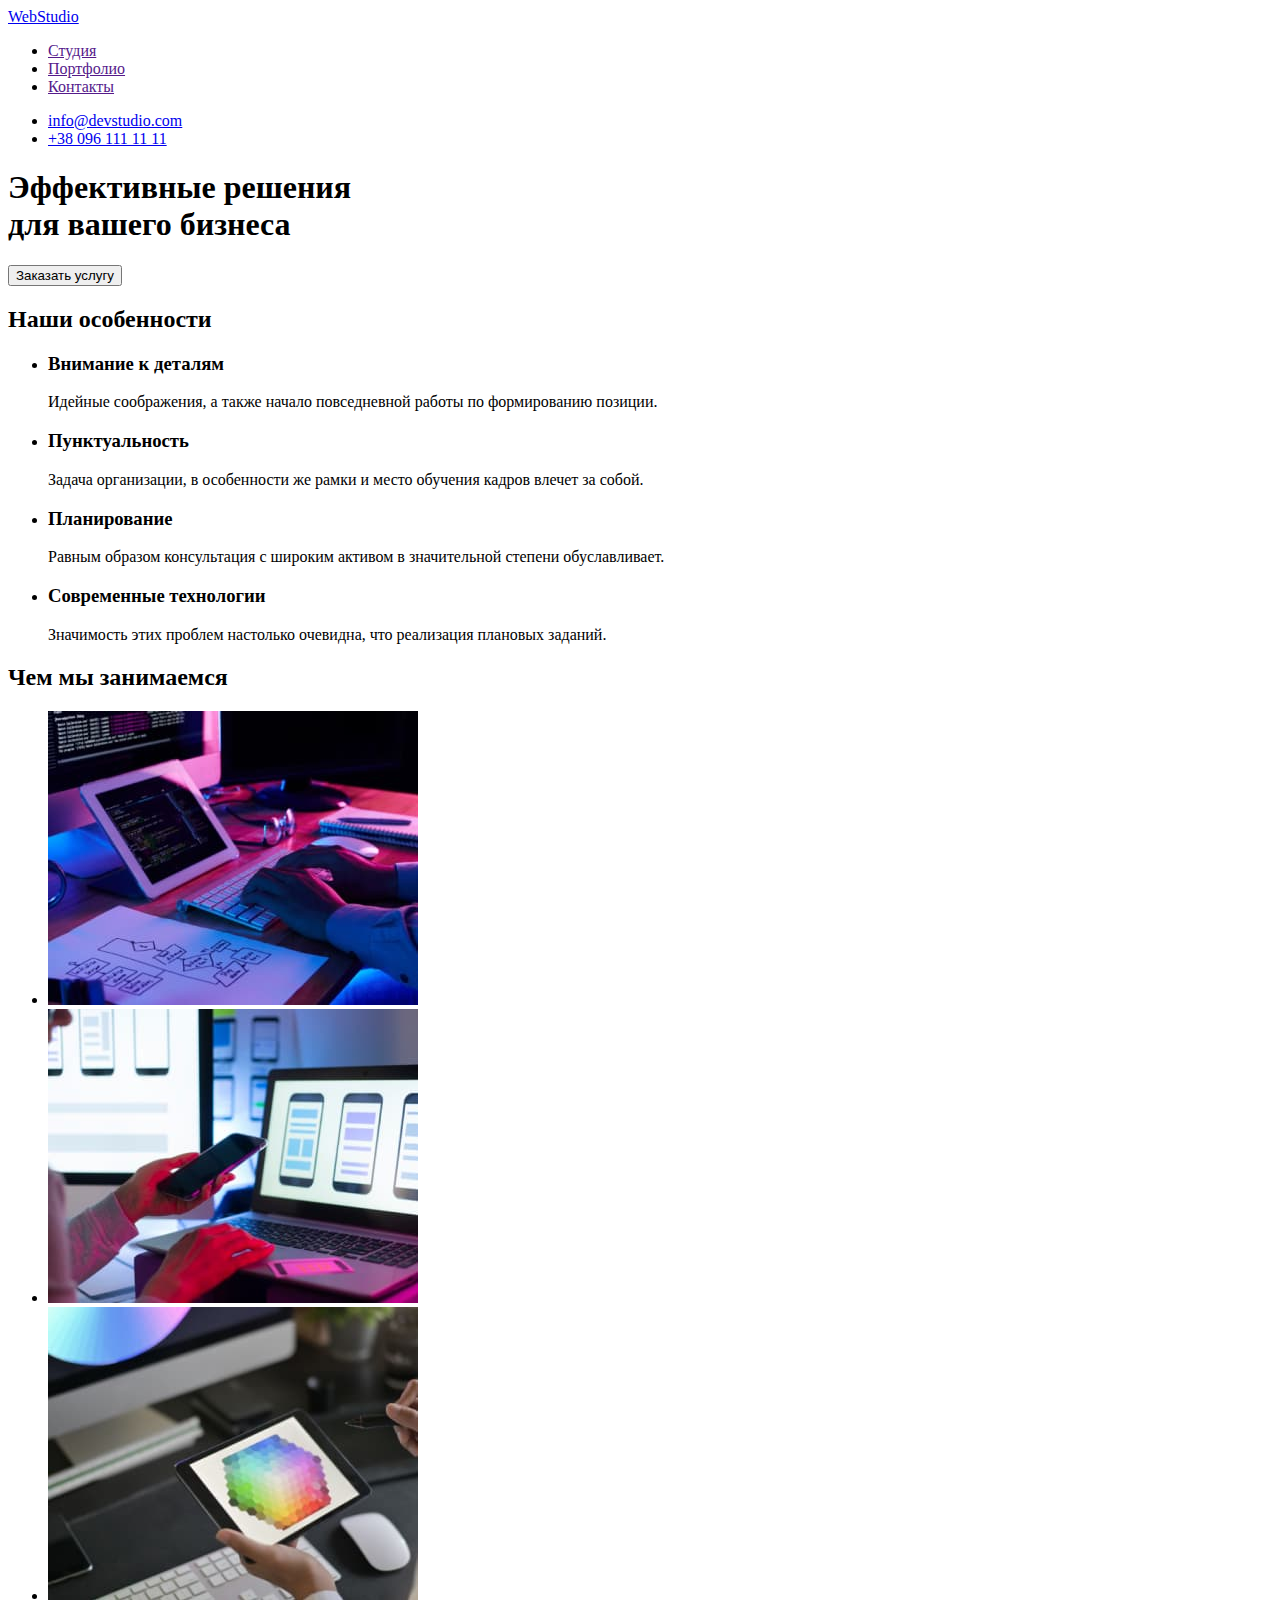
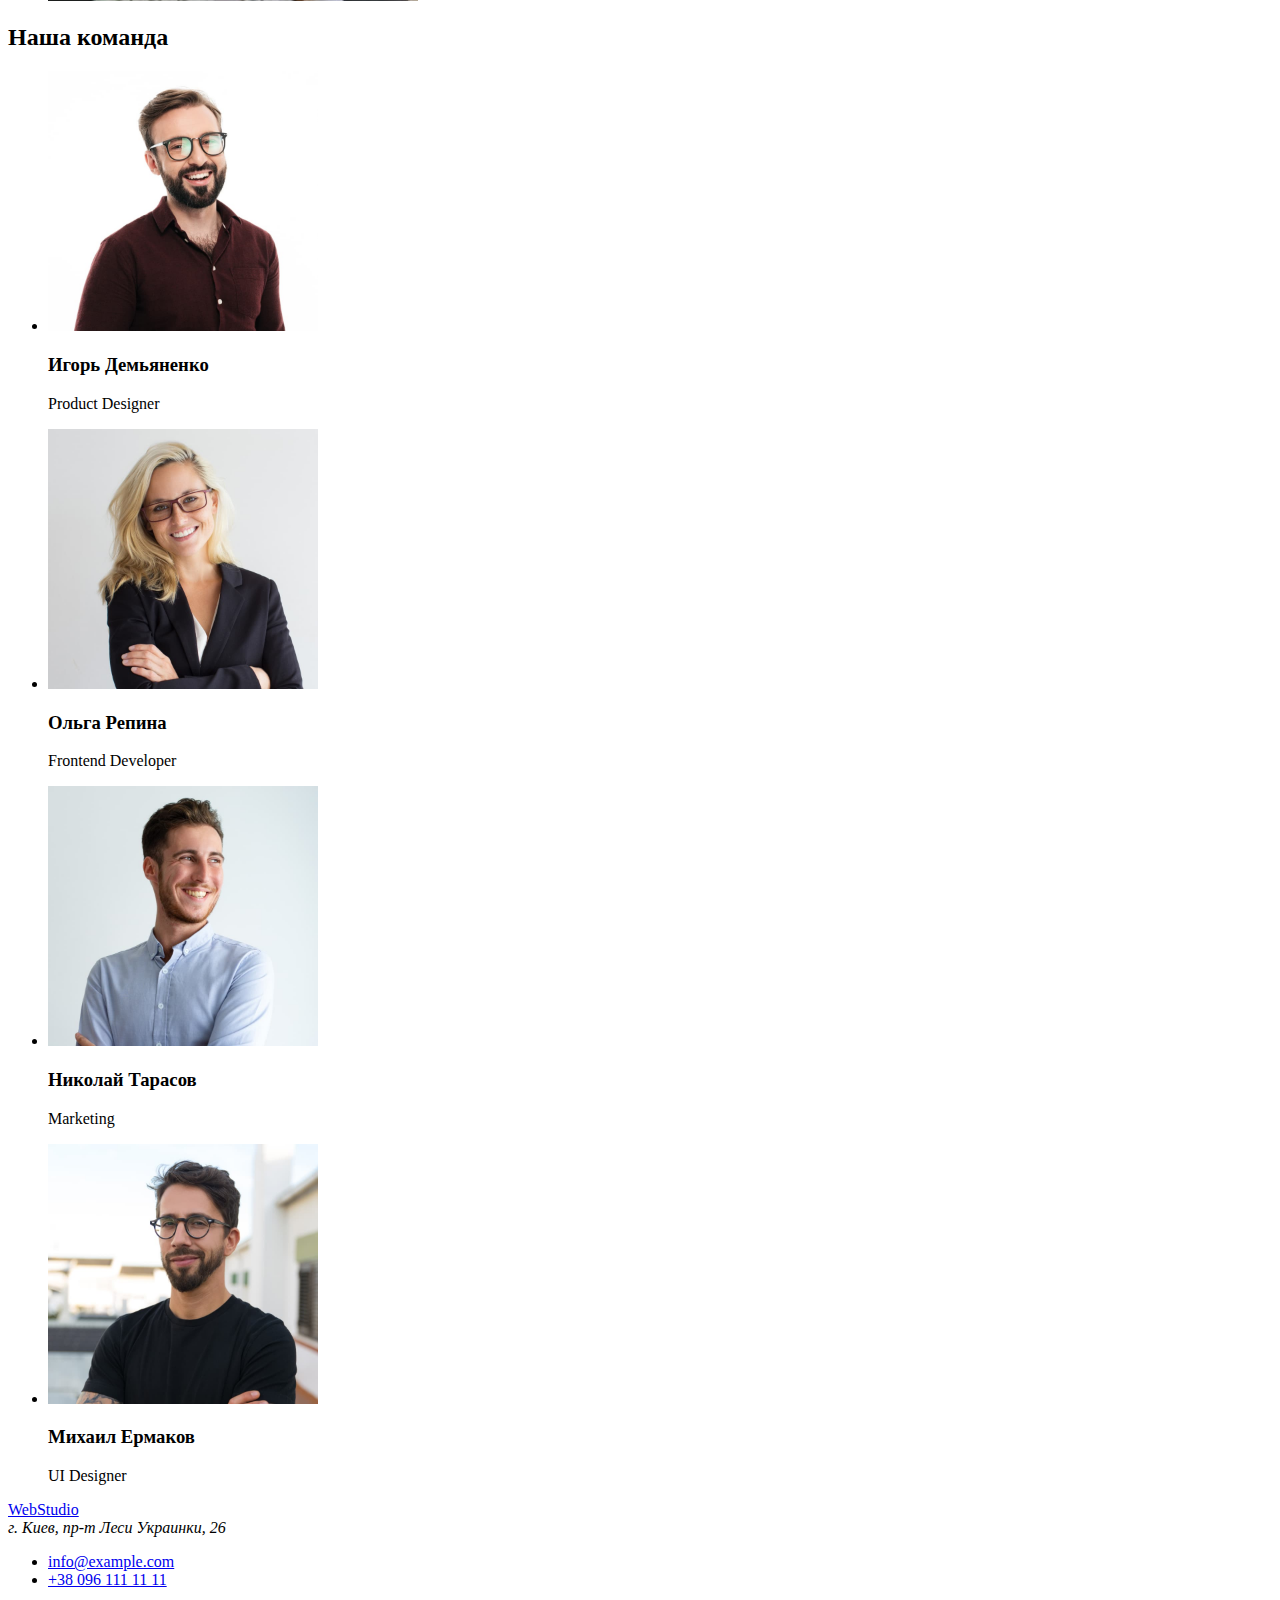
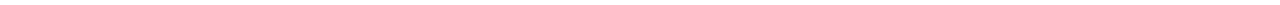
==== index.html @ f0d4a7d0 "Копирует все фалы с первой дз и подключает css" ====
<!DOCTYPE html>
<html lang="ru">
  <head>
    <meta charset="UTF-8" />
    <meta http-equiv="X-UA-Compatible" content="IE=edge" />
    <meta name="viewport" content="width=device-width, initial-scale=1.0" />
    <title>Студия</title>
    <link rel="stylesheet" href="./css/styles.css" />
  </head>
  <body>
    <!--Header-->
    <header>
      <nav>
        <a href="./index.html">WebStudio</a>
        <ul>
          <li><a href="">Студия</a></li>
          <li><a href="">Портфолио</a></li>
          <li><a href="">Контакты</a></li>
        </ul>
      </nav>

      <ul>
        <li><a href="mailto:info@devstudio.com">info@devstudio.com</a></li>
        <li><a href="tel:+380961111111">+38 096 111 11 11</a></li>
      </ul>
    </header>

    <main>
      <!--Hero-->
      <section>
        <h1>
          Эффективные решения <br />
          для вашего бизнеса
        </h1>
        <button type="button">Заказать услугу</button>
      </section>

      <!--Features-->
      <section>
        <h2>Наши особенности</h2>
        <ul>
          <li>
            <h3>Внимание к деталям</h3>
            <p>Идейные соображения, а также начало повседневной работы по формированию позиции.</p>
          </li>
          <li>
            <h3>Пунктуальность</h3>
            <p>
              Задача организации, в особенности же рамки и место обучения кадров влечет за собой.
            </p>
          </li>
          <li>
            <h3>Планирование</h3>
            <p>
              Равным образом консультация с широким активом в значительной степени обуславливает.
            </p>
          </li>
          <li>
            <h3>Современные технологии</h3>
            <p>Значимость этих проблем настолько очевидна, что реализация плановых заданий.</p>
          </li>
        </ul>
      </section>

      <!--What are we doing-->
      <section>
        <h2>Чем мы занимаемся</h2>
        <ul>
          <li><img src="./images/box1.jpg" alt="Разработка сайта" width="370" /></li>
          <li><img src="./images/box2.jpg" alt="Стиль сайта" width="370" /></li>
          <li><img src="./images/box3.jpg" alt="Дизайн сайта" width="370" /></li>
        </ul>
      </section>

      <!--Team-->
      <section>
        <h2>Наша команда</h2>
        <ul>
          <li>
            <img src="./images/person1.jpg" alt="Игорь Демьяненко" width="270" />
            <h3>Игорь Демьяненко</h3>
            <p>Product Designer</p>
          </li>
          <li>
            <img src="./images/person2.jpg" alt="Ольга Репина" width="270" />
            <h3>Ольга Репина</h3>
            <p>Frontend Developer</p>
          </li>
          <li>
            <img src="./images/person3.jpg" alt="Николай Тарасов" width="270" />
            <h3>Николай Тарасов</h3>
            <p>Marketing</p>
          </li>
          <li>
            <img src="./images/person4.jpg" alt="Михаил Ермаков" width="270" />
            <h3>Михаил Ермаков</h3>
            <p>UI Designer</p>
          </li>
        </ul>
      </section>
    </main>

    <!--Footer-->
    <footer>
      <a href="./index.html">WebStudio</a>
      <address>г. Киев, пр-т Леси Украинки, 26</address>
      <ul>
        <li><a href="mailto:info@example.com">info@example.com</a></li>
        <li><a href="tel:+380961111111">+38 096 111 11 11</a></li>
      </ul>
    </footer>
  </body>
</html>
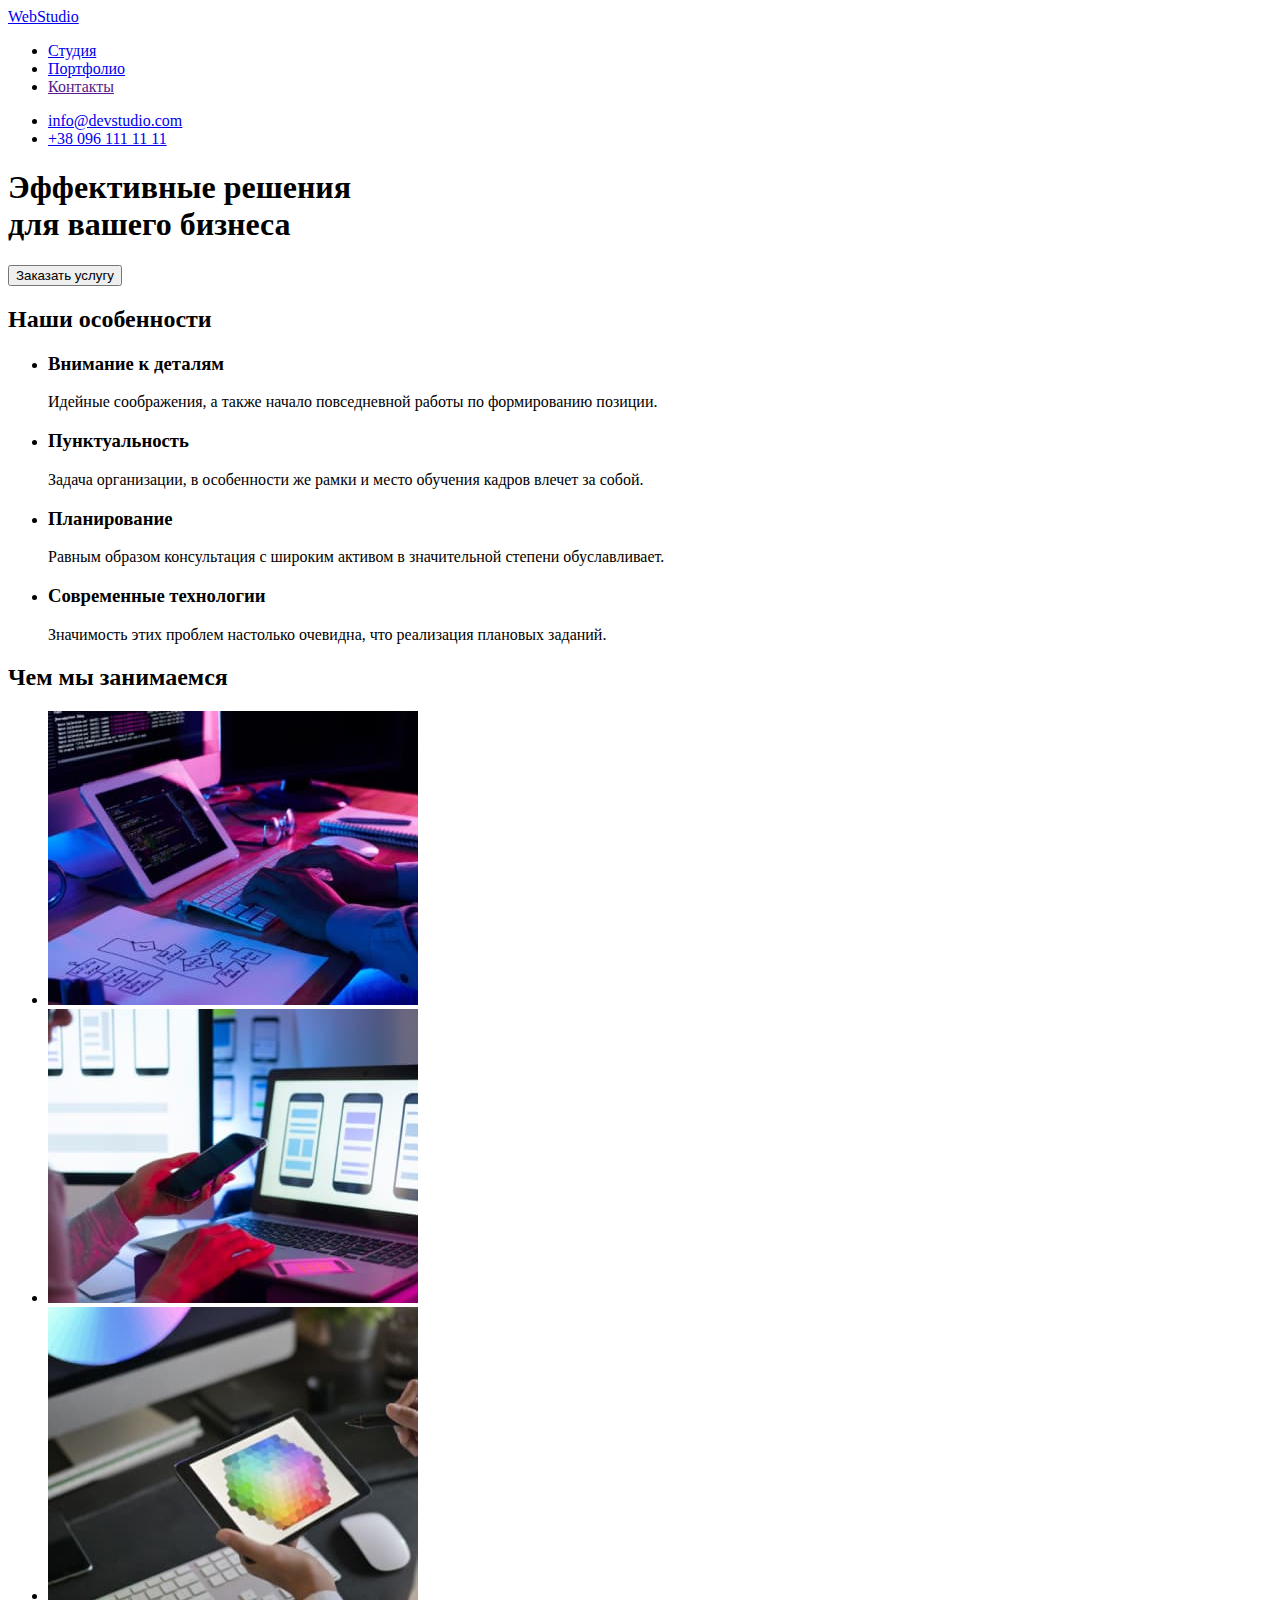
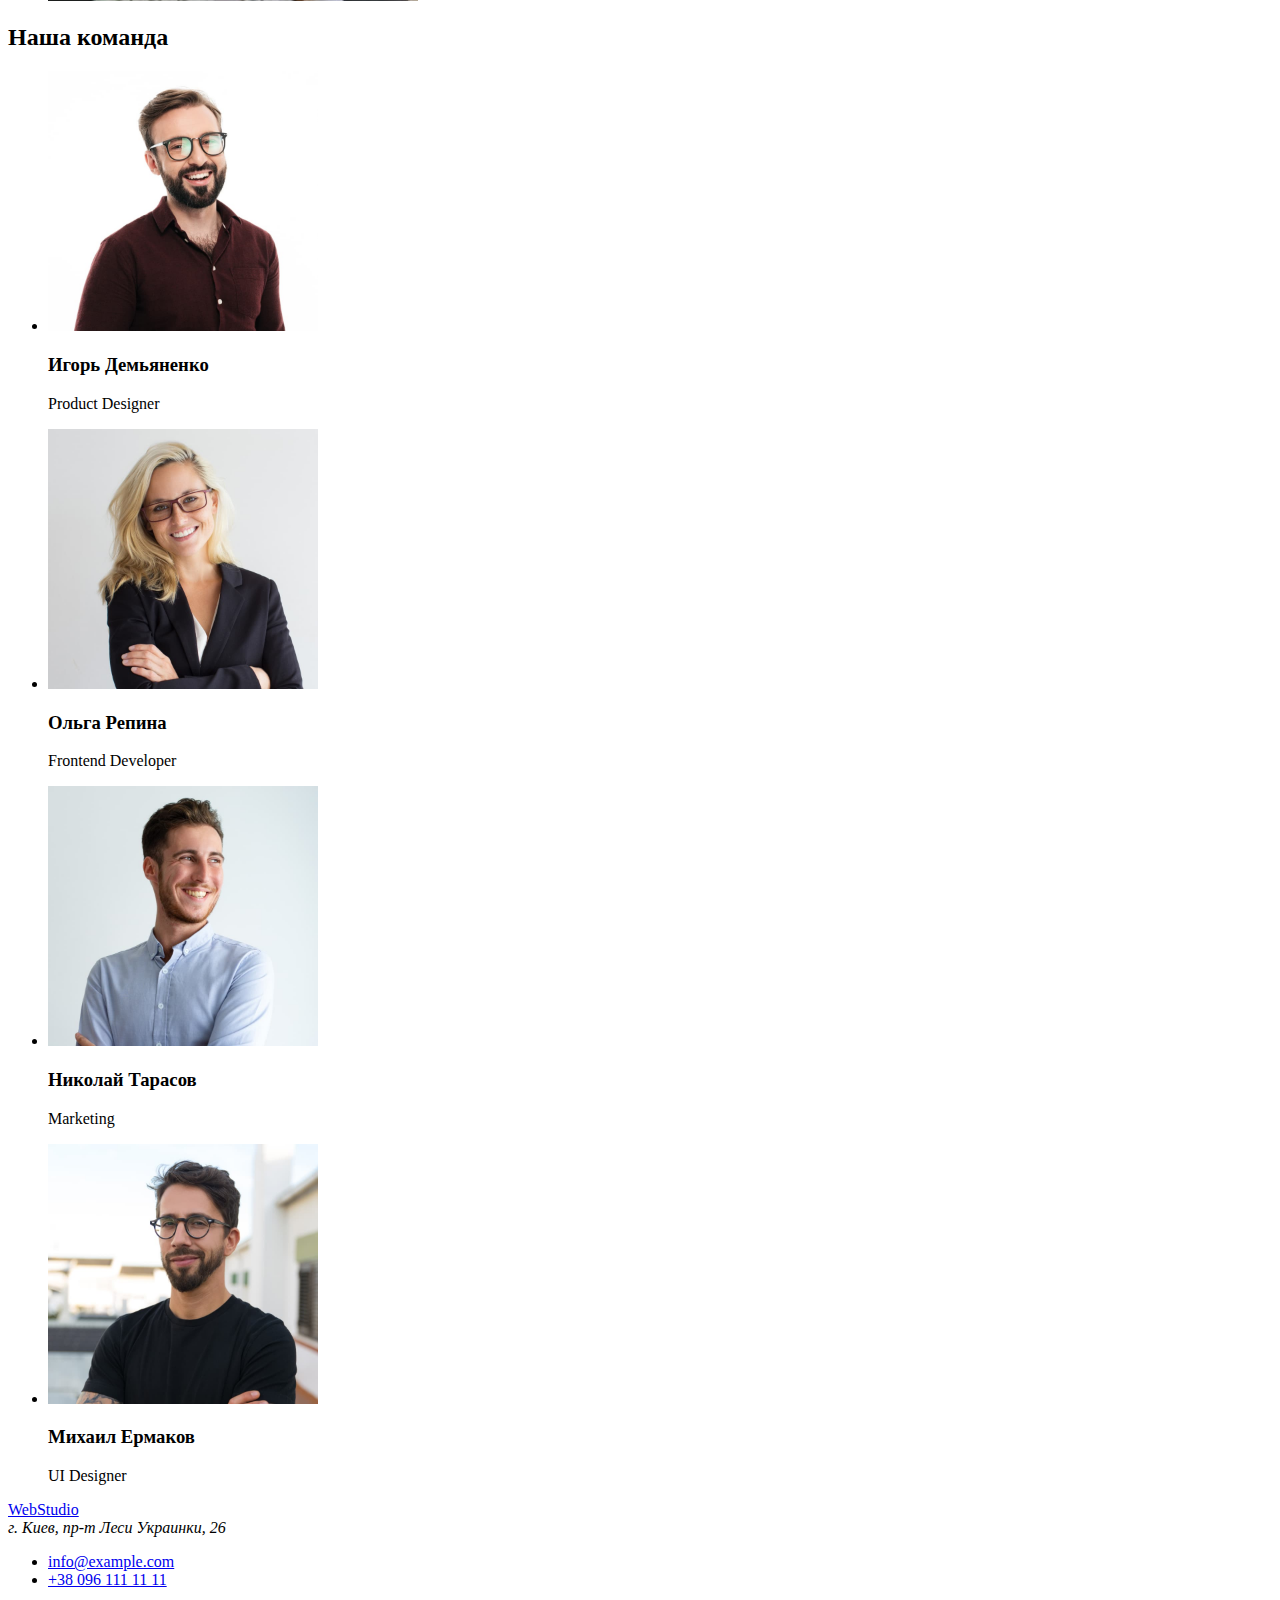
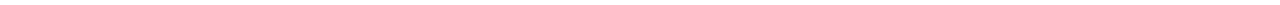
==== commit d9c83c4c: "Создает порфолио html и копирует хедер и футер" ====
--- a/index.html
+++ b/index.html
@@ -13,8 +13,8 @@
       <nav>
         <a href="./index.html">WebStudio</a>
         <ul>
-          <li><a href="">Студия</a></li>
-          <li><a href="">Портфолио</a></li>
+          <li><a href="./index.html">Студия</a></li>
+          <li><a href="./portfolio.html">Портфолио</a></li>
           <li><a href="">Контакты</a></li>
         </ul>
       </nav>
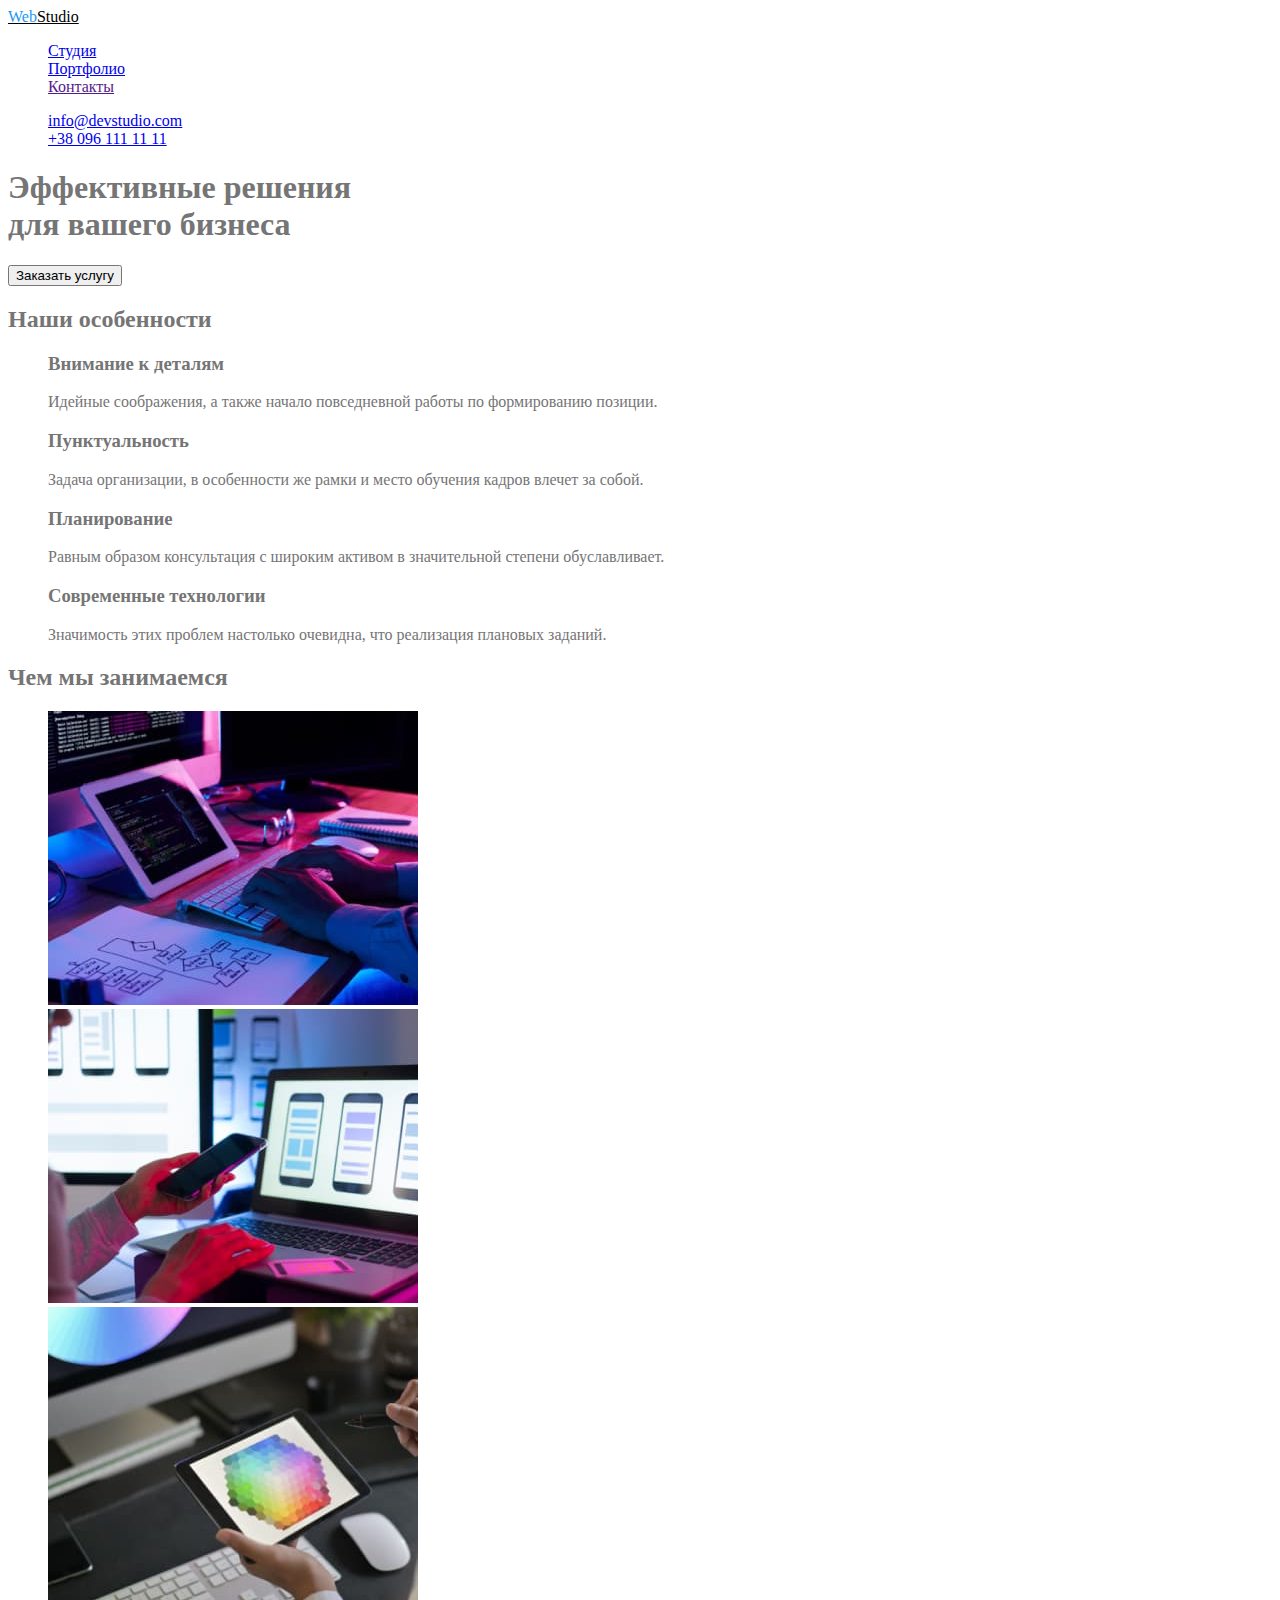
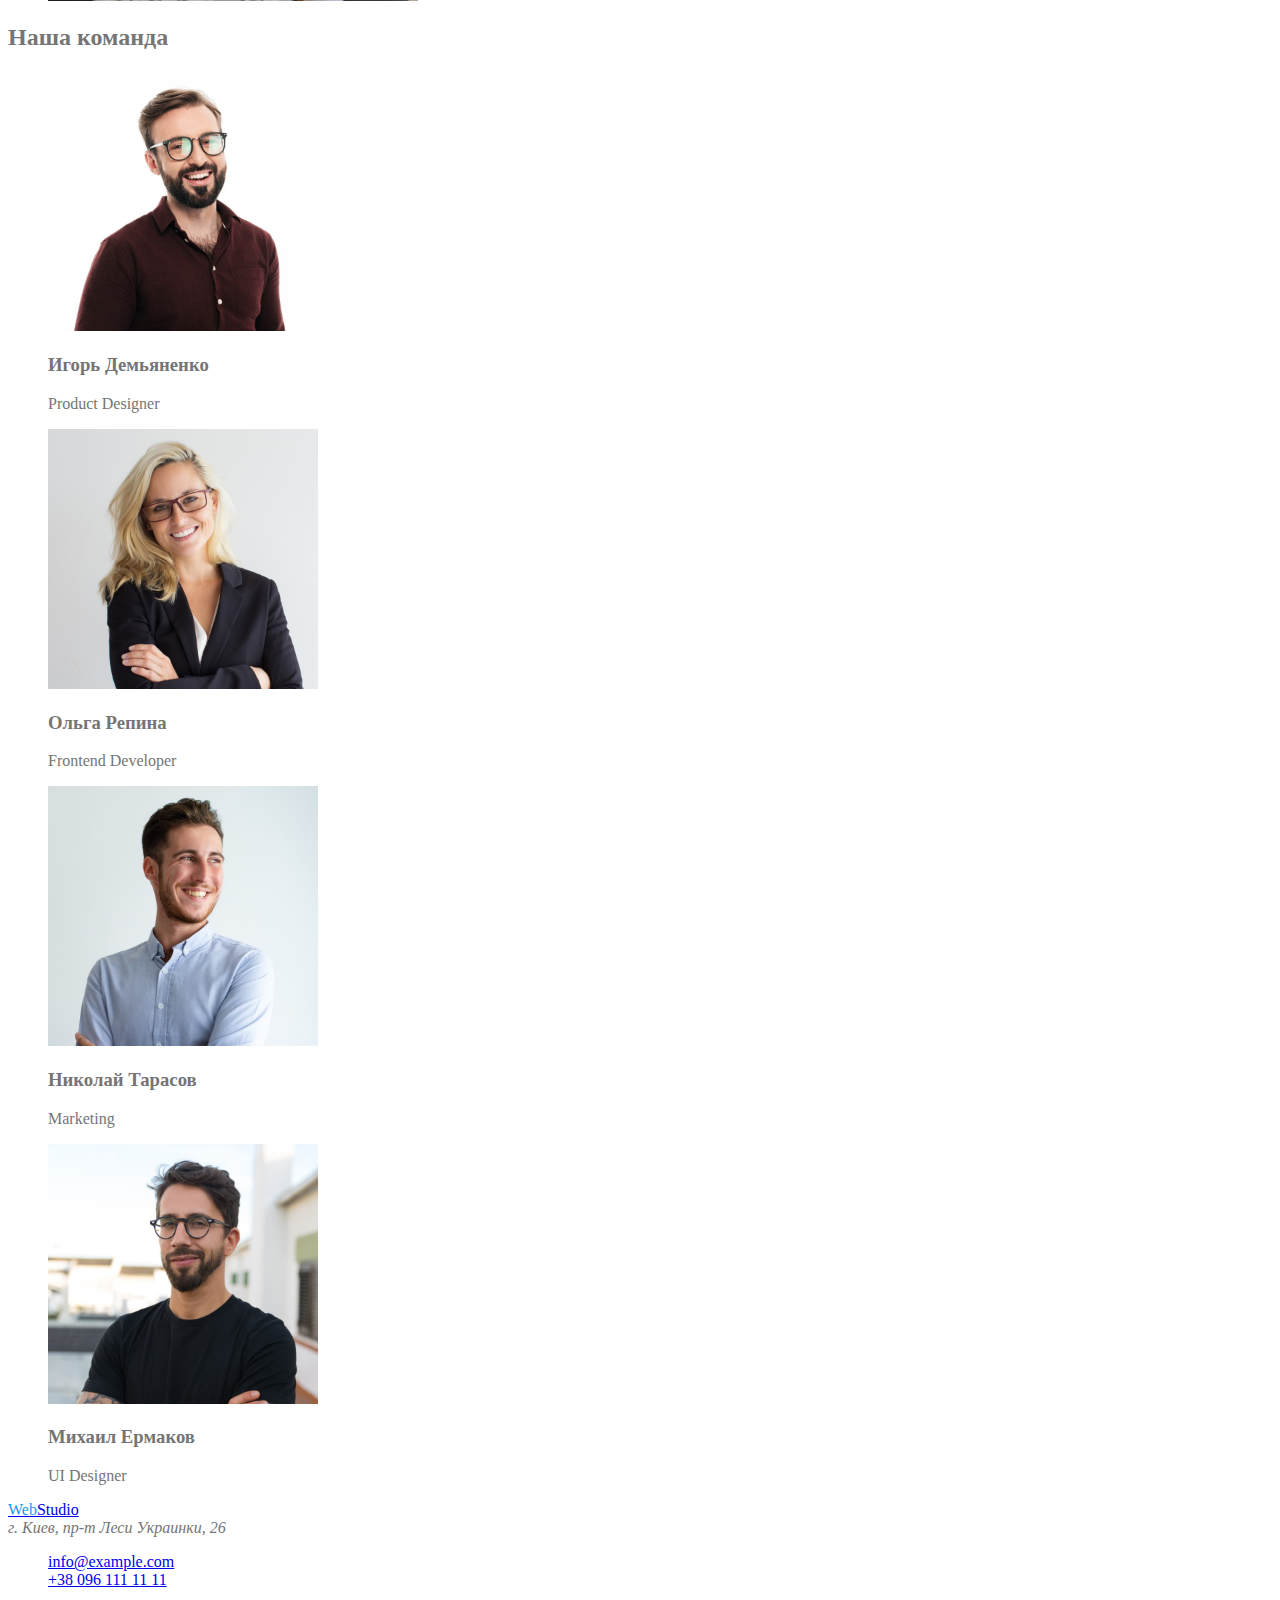
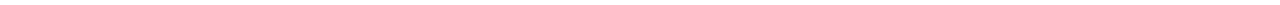
==== commit 25013b16: "Создает название классов" ====
--- a/index.html
+++ b/index.html
@@ -9,104 +9,110 @@
   </head>
   <body>
     <!--Header-->
-    <header>
-      <nav>
-        <a href="./index.html">WebStudio</a>
-        <ul>
-          <li><a href="./index.html">Студия</a></li>
-          <li><a href="./portfolio.html">Портфолио</a></li>
-          <li><a href="">Контакты</a></li>
+    <header class="page-header">
+      <nav class="site-nav">
+        <a href="./index.html" class="logo-header"> <span class="logo-web">Web</span>Studio</a>
+        <ul class="header-nav list">
+          <li><a href="./index.html" class="link">Студия</a></li>
+          <li><a href="./portfolio.html" class="link">Портфолио</a></li>
+          <li><a href="" class="link">Контакты</a></li>
         </ul>
       </nav>
 
-      <ul>
-        <li><a href="mailto:info@devstudio.com">info@devstudio.com</a></li>
-        <li><a href="tel:+380961111111">+38 096 111 11 11</a></li>
+      <ul class="header-conn list">
+        <li><a href="mailto:info@devstudio.com" class="link">info@devstudio.com</a></li>
+        <li><a href="tel:+380961111111" class="link">+38 096 111 11 11</a></li>
       </ul>
     </header>
 
-    <main>
+    <main class="page-main">
       <!--Hero-->
       <section>
-        <h1>
+        <h1 class="hero-title">
           Эффективные решения <br />
           для вашего бизнеса
         </h1>
-        <button type="button">Заказать услугу</button>
+        <button type="button" class="hero-button">Заказать услугу</button>
       </section>
 
       <!--Features-->
-      <section>
+      <section class="features">
         <h2>Наши особенности</h2>
-        <ul>
+        <ul class="list">
           <li>
-            <h3>Внимание к деталям</h3>
-            <p>Идейные соображения, а также начало повседневной работы по формированию позиции.</p>
+            <h3 class="features-title">Внимание к деталям</h3>
+            <p class="features-text">
+              Идейные соображения, а также начало повседневной работы по формированию позиции.
+            </p>
           </li>
           <li>
-            <h3>Пунктуальность</h3>
-            <p>
+            <h3 class="features-title">Пунктуальность</h3>
+            <p class="features-text">
               Задача организации, в особенности же рамки и место обучения кадров влечет за собой.
             </p>
           </li>
           <li>
-            <h3>Планирование</h3>
-            <p>
+            <h3 class="features-title">Планирование</h3>
+            <p class="features-text">
               Равным образом консультация с широким активом в значительной степени обуславливает.
             </p>
           </li>
           <li>
-            <h3>Современные технологии</h3>
-            <p>Значимость этих проблем настолько очевидна, что реализация плановых заданий.</p>
+            <h3 class="features-title">Современные технологии</h3>
+            <p class="features-text">
+              Значимость этих проблем настолько очевидна, что реализация плановых заданий.
+            </p>
           </li>
         </ul>
       </section>
 
       <!--What are we doing-->
       <section>
-        <h2>Чем мы занимаемся</h2>
-        <ul>
-          <li><img src="./images/box1.jpg" alt="Разработка сайта" width="370" /></li>
-          <li><img src="./images/box2.jpg" alt="Стиль сайта" width="370" /></li>
-          <li><img src="./images/box3.jpg" alt="Дизайн сайта" width="370" /></li>
+        <h2 class="working-direction">Чем мы занимаемся</h2>
+        <ul class="list">
+          <li><img src="./images/box1.jpg" alt="Разработка сайта" width="370" height="294" /></li>
+          <li><img src="./images/box2.jpg" alt="Стиль сайта" width="370" height="294" /></li>
+          <li><img src="./images/box3.jpg" alt="Дизайн сайта" width="370" height="294" /></li>
         </ul>
       </section>
 
       <!--Team-->
-      <section>
-        <h2>Наша команда</h2>
-        <ul>
+      <section class="our-team">
+        <h2 class="team">Наша команда</h2>
+        <ul class="list">
           <li>
-            <img src="./images/person1.jpg" alt="Игорь Демьяненко" width="270" />
-            <h3>Игорь Демьяненко</h3>
-            <p>Product Designer</p>
+            <img src="./images/person1.jpg" alt="Игорь Демьяненко" width="270" height="260" />
+            <h3 class="team-name">Игорь Демьяненко</h3>
+            <p class="team-speciality">Product Designer</p>
           </li>
           <li>
-            <img src="./images/person2.jpg" alt="Ольга Репина" width="270" />
-            <h3>Ольга Репина</h3>
-            <p>Frontend Developer</p>
+            <img src="./images/person2.jpg" alt="Ольга Репина" width="270" height="260" />
+            <h3 class="team-name">Ольга Репина</h3>
+            <p class="team-speciality">Frontend Developer</p>
           </li>
           <li>
-            <img src="./images/person3.jpg" alt="Николай Тарасов" width="270" />
-            <h3>Николай Тарасов</h3>
-            <p>Marketing</p>
+            <img src="./images/person3.jpg" alt="Николай Тарасов" width="270" height="260" />
+            <h3 class="team-name">Николай Тарасов</h3>
+            <p class="team-speciality">Marketing</p>
           </li>
           <li>
-            <img src="./images/person4.jpg" alt="Михаил Ермаков" width="270" />
-            <h3>Михаил Ермаков</h3>
-            <p>UI Designer</p>
+            <img src="./images/person4.jpg" alt="Михаил Ермаков" width="270" height="260" />
+            <h3 class="team-name">Михаил Ермаков</h3>
+            <p class="team-speciality">UI Designer</p>
           </li>
         </ul>
       </section>
     </main>
 
     <!--Footer-->
-    <footer>
-      <a href="./index.html">WebStudio</a>
-      <address>г. Киев, пр-т Леси Украинки, 26</address>
-      <ul>
-        <li><a href="mailto:info@example.com">info@example.com</a></li>
-        <li><a href="tel:+380961111111">+38 096 111 11 11</a></li>
+    <footer class="page-footer">
+      <a href="./index.html" class="logo-footer"> <span class="logo-web">Web</span>Studio</a>
+      <address class="address">г. Киев, пр-т Леси Украинки, 26</address>
+      <ul class="footer-conn list">
+        <li>
+          <a href="mailto:info@example.com" class="link">info@example.com</a>
+        </li>
+        <li><a href="tel:+380961111111" class="link">+38 096 111 11 11</a></li>
       </ul>
     </footer>
   </body>
--- a/css/styles.css
+++ b/css/styles.css
@@ -0,0 +1,28 @@
+/* фон: #FFFFFF */
+/* вторичный фон: #F5F4FA */
+/* footer color: #2F303A */
+/* акцент: #2196F3 */
+/* первичный цвет текста: #757575 */
+/* вторичный цвет текста: #212121 */
+:root {
+  --background-color: #ffffff;
+  --footer-color: #2f303a;
+  --primary-color-text: #757575;
+  --secondary-color-text: #212121;
+  --accent: #2196f3;
+}
+body {
+  background-color: #ffffff;
+  color: #757575;
+}
+
+.logo-header {
+  color: #000000;
+}
+.logo-web {
+  color: #2196f3;
+}
+
+.list {
+  list-style: none;
+}
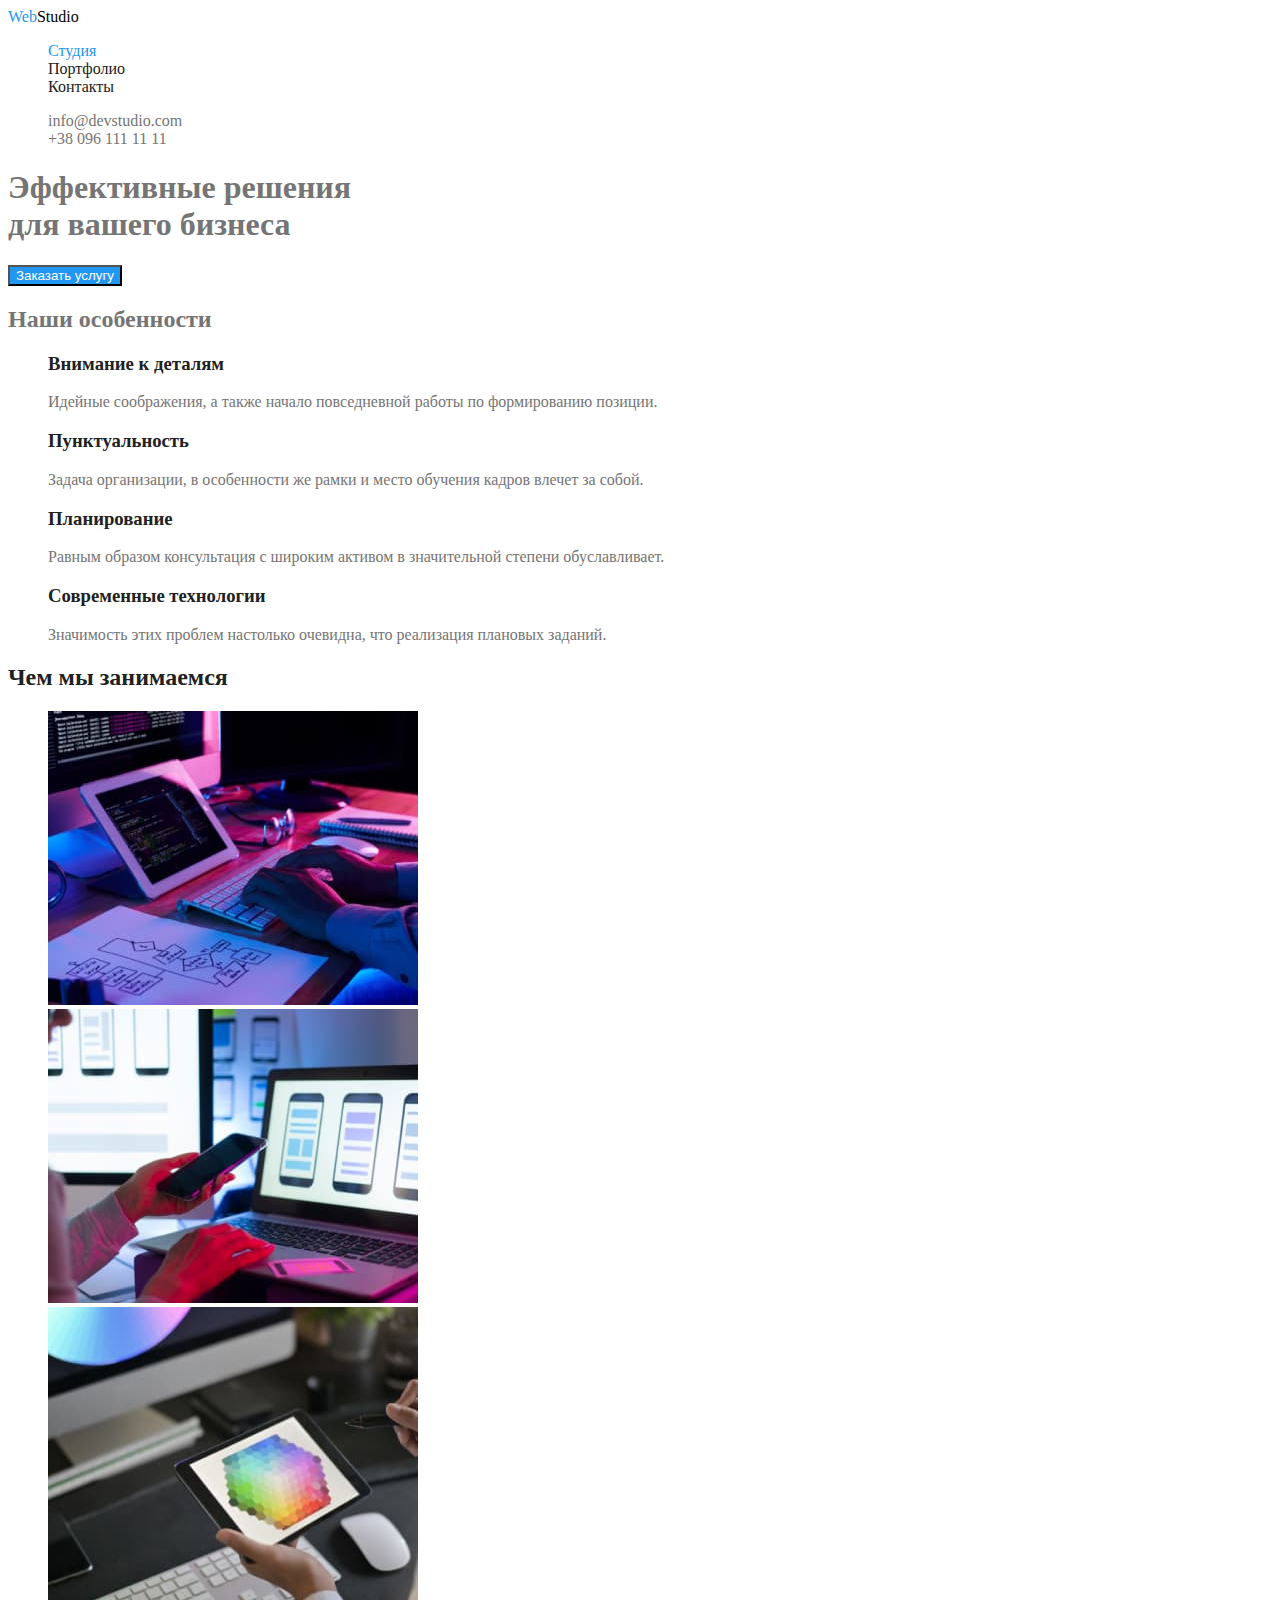
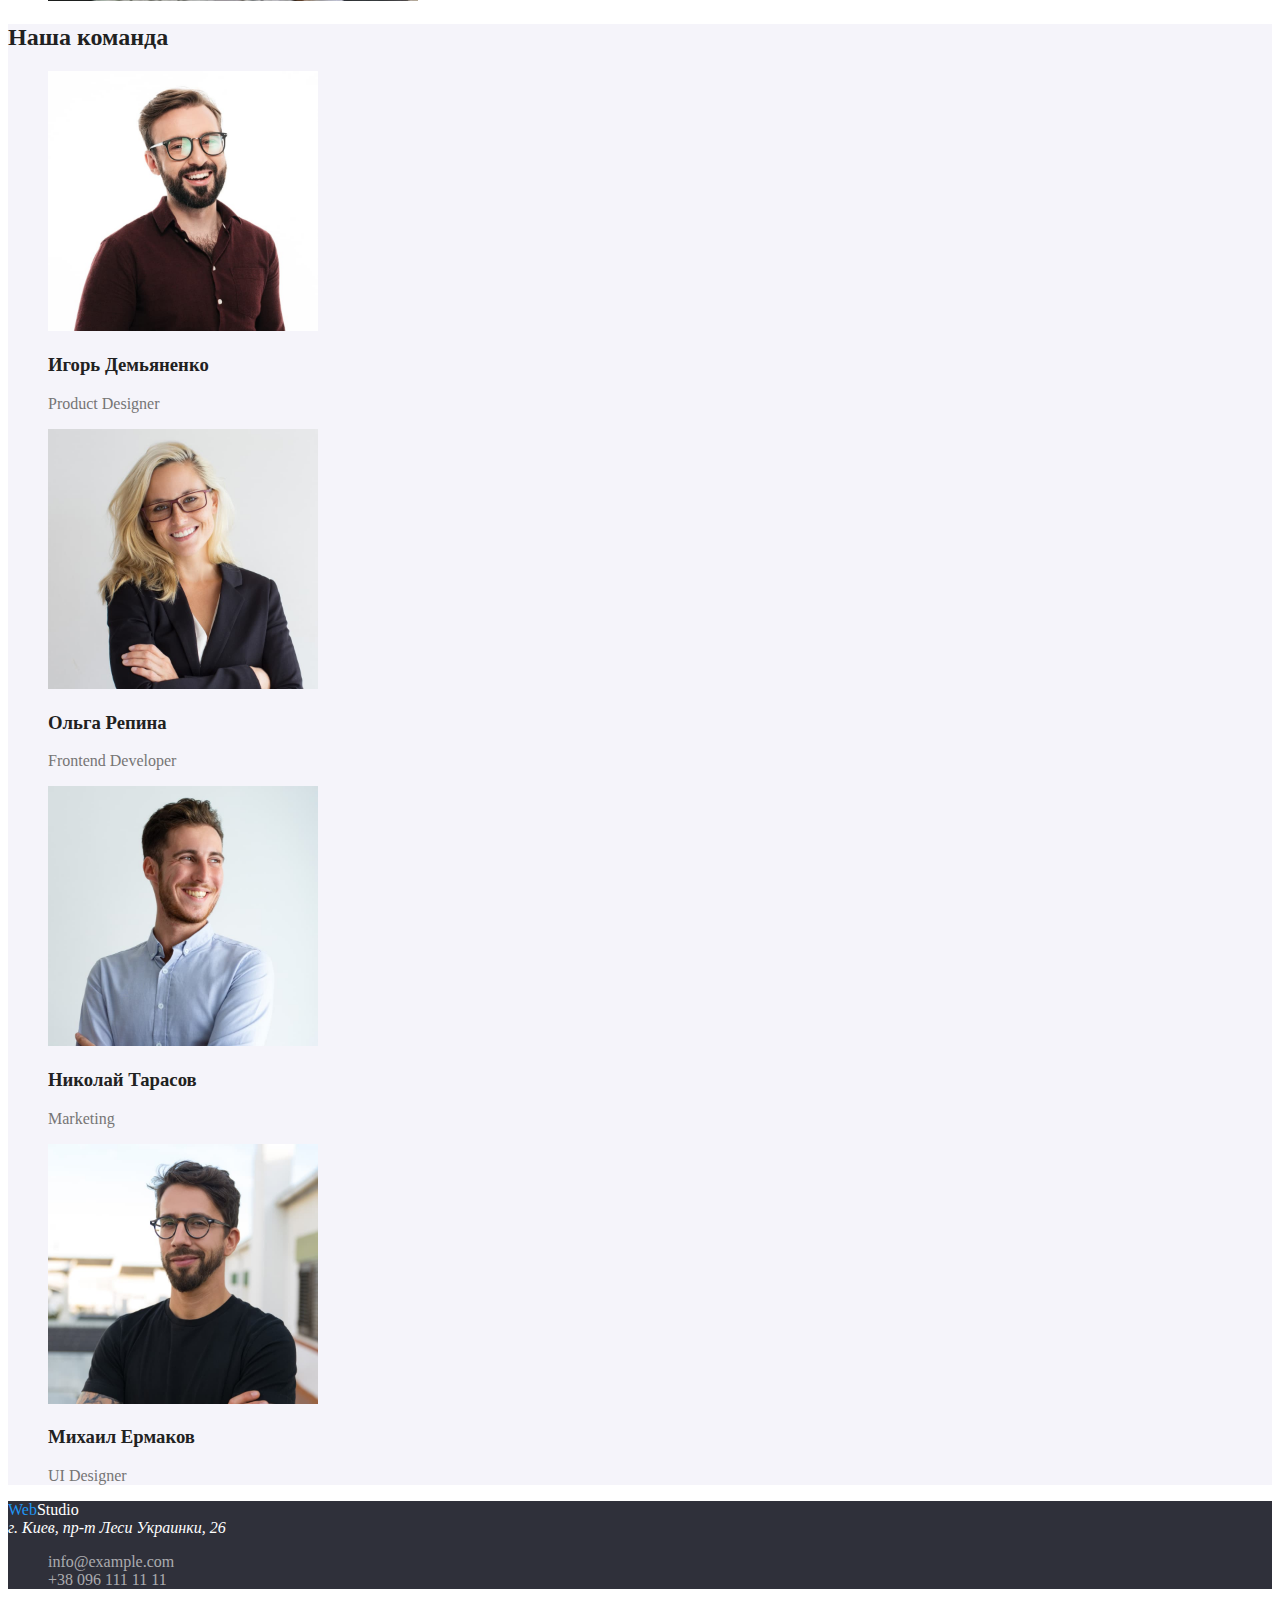
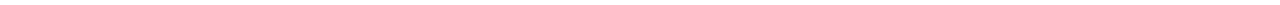
==== commit 2d024959: "Задает основные стили" ====
--- a/index.html
+++ b/index.html
@@ -13,7 +13,7 @@
       <nav class="site-nav">
         <a href="./index.html" class="logo-header"> <span class="logo-web">Web</span>Studio</a>
         <ul class="header-nav list">
-          <li><a href="./index.html" class="link">Студия</a></li>
+          <li><a href="./index.html" class="link current">Студия</a></li>
           <li><a href="./portfolio.html" class="link">Портфолио</a></li>
           <li><a href="" class="link">Контакты</a></li>
         </ul>
--- a/css/styles.css
+++ b/css/styles.css
@@ -5,24 +5,115 @@
 /* первичный цвет текста: #757575 */
 /* вторичный цвет текста: #212121 */
 :root {
-  --background-color: #ffffff;
-  --footer-color: #2f303a;
   --primary-color-text: #757575;
   --secondary-color-text: #212121;
   --accent: #2196f3;
+  --primary-background-color: #ffffff;
+  --secondary-background-color: #f5f4fa;
 }
 body {
-  background-color: #ffffff;
-  color: #757575;
+  background-color: var(--primary-background-color);
+  color: var(--primary-color-text);
 }
 
+/* header logo */
 .logo-header {
   color: #000000;
+  text-decoration: none;
 }
 .logo-web {
-  color: #2196f3;
+  color: var(--accent);
+}
+/* footer */
+.page-footer {
+  background-color: #2f303a;
+}
+.logo-footer {
+  color: var(--primary-background-color);
+  text-decoration: none;
+}
+.footer-conn .link {
+  color: rgba(255, 255, 255, 0.6);
+  text-decoration: none;
+}
+.footer-conn .link:hover,
+.footer-conn .link:focus {
+  color: var(--accent);
+}
+.address {
+  color: var(--primary-background-color);
 }
 
+/* list */
 .list {
   list-style: none;
 }
+.header-nav .link {
+  color: var(--secondary-color-text);
+  text-decoration: none;
+}
+.header-nav .link:hover,
+.header-nav .link:focus {
+  color: var(--accent);
+}
+.header-nav .link.current {
+  color: var(--accent);
+}
+.header-conn .link {
+  color: var(--primary-color-text);
+  text-decoration: none;
+}
+.header-conn .link:hover,
+.header-conn .link:focus {
+  color: var(--accent);
+}
+
+/* hero */
+.hero-button {
+  color: var(--primary-background-color);
+  background-color: var(--accent);
+}
+
+/* Features */
+.features-title {
+  color: var(--secondary-color-text);
+}
+.features-text {
+  color: var(--primary-color-text);
+}
+
+/* What are we doing */
+.working-direction {
+  color: var(--secondary-color-text);
+}
+
+/* Team */
+.our-team {
+  background-color: var(--secondary-background-color);
+}
+.team {
+  color: var(--secondary-color-text);
+}
+.team-name {
+  color: var(--secondary-color-text);
+}
+.team-speciality {
+  color: var(--primary-color-text);
+}
+
+/* page portfolio */
+.buttons-portfolio .filter {
+  background-color: var(--secondary-background-color);
+  color: var(--secondary-color-text);
+}
+.buttons-portfolio .filter:hover,
+.buttons-portfolio .filter:focus {
+  background-color: var(--accent);
+  color: var(--primary-background-color);
+}
+.products-title {
+  color: var(--secondary-color-text);
+}
+.products-type {
+  color: var(--primary-color-text);
+}
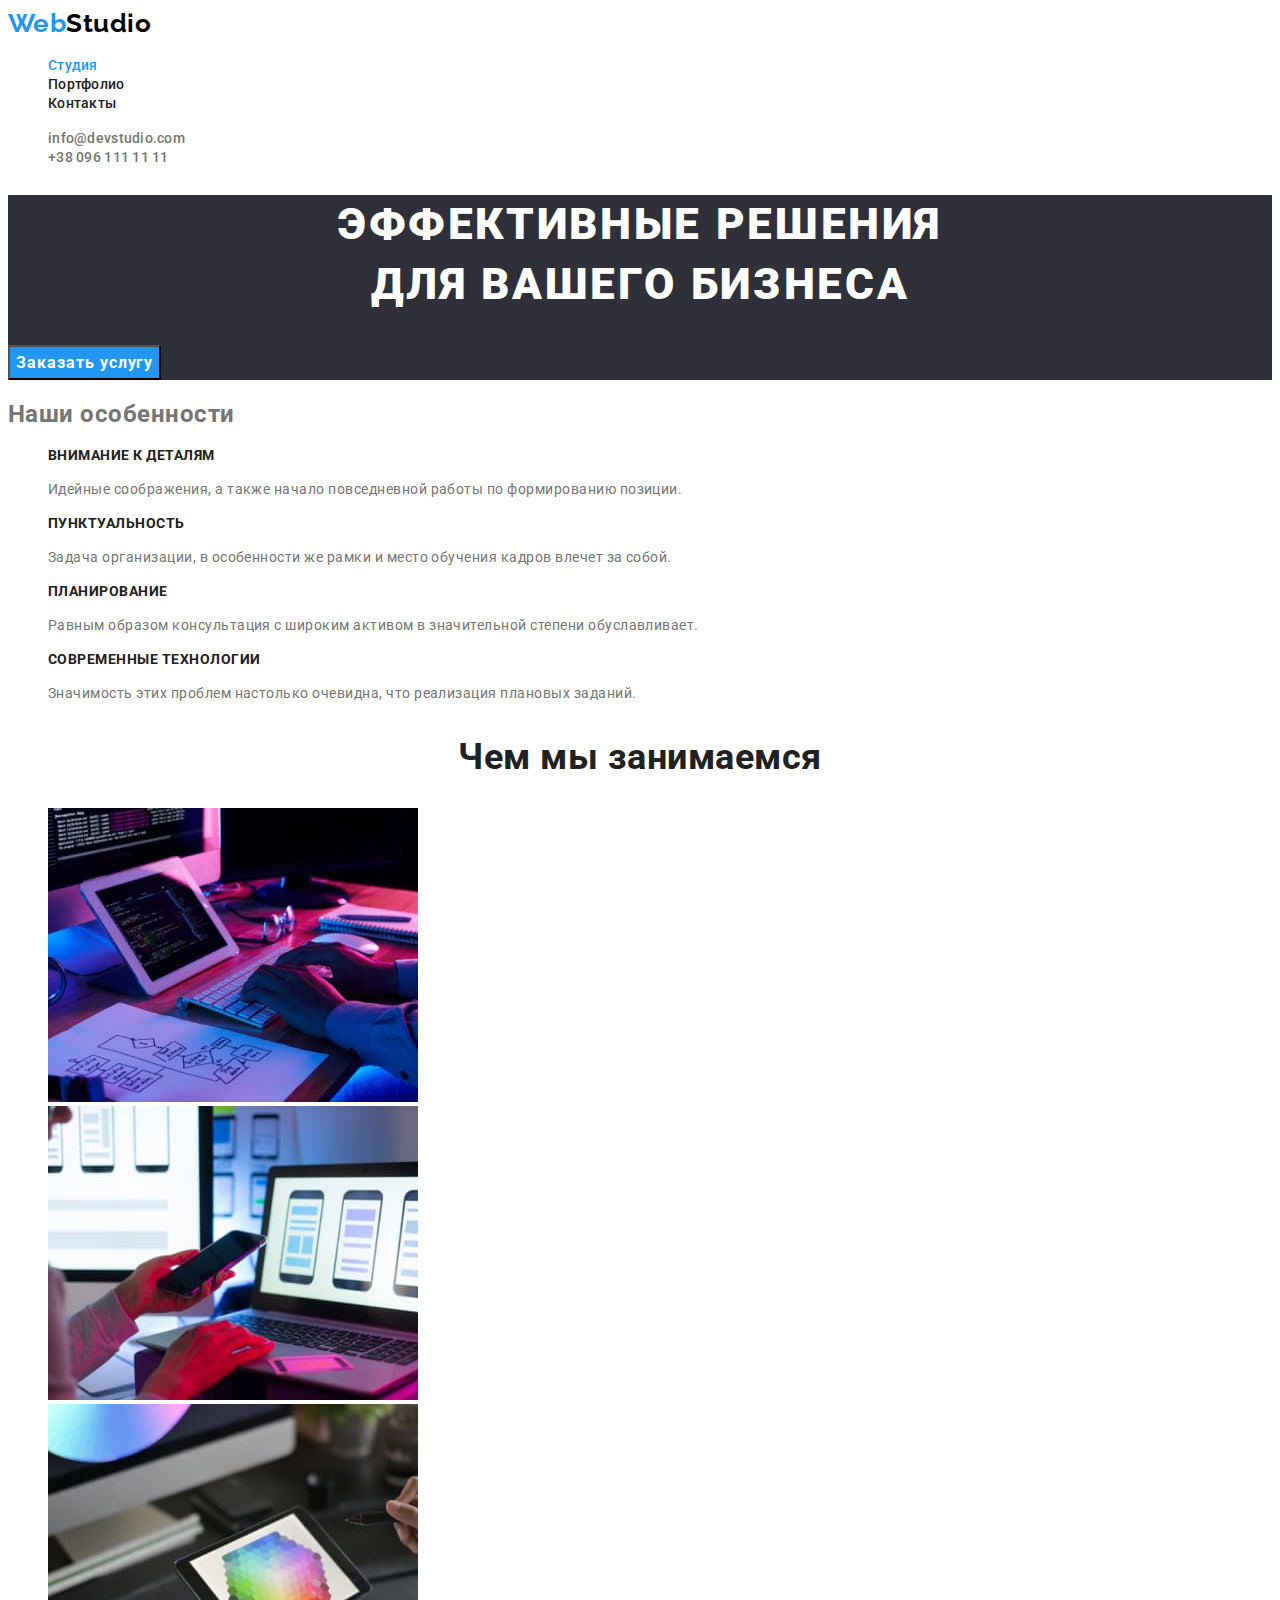
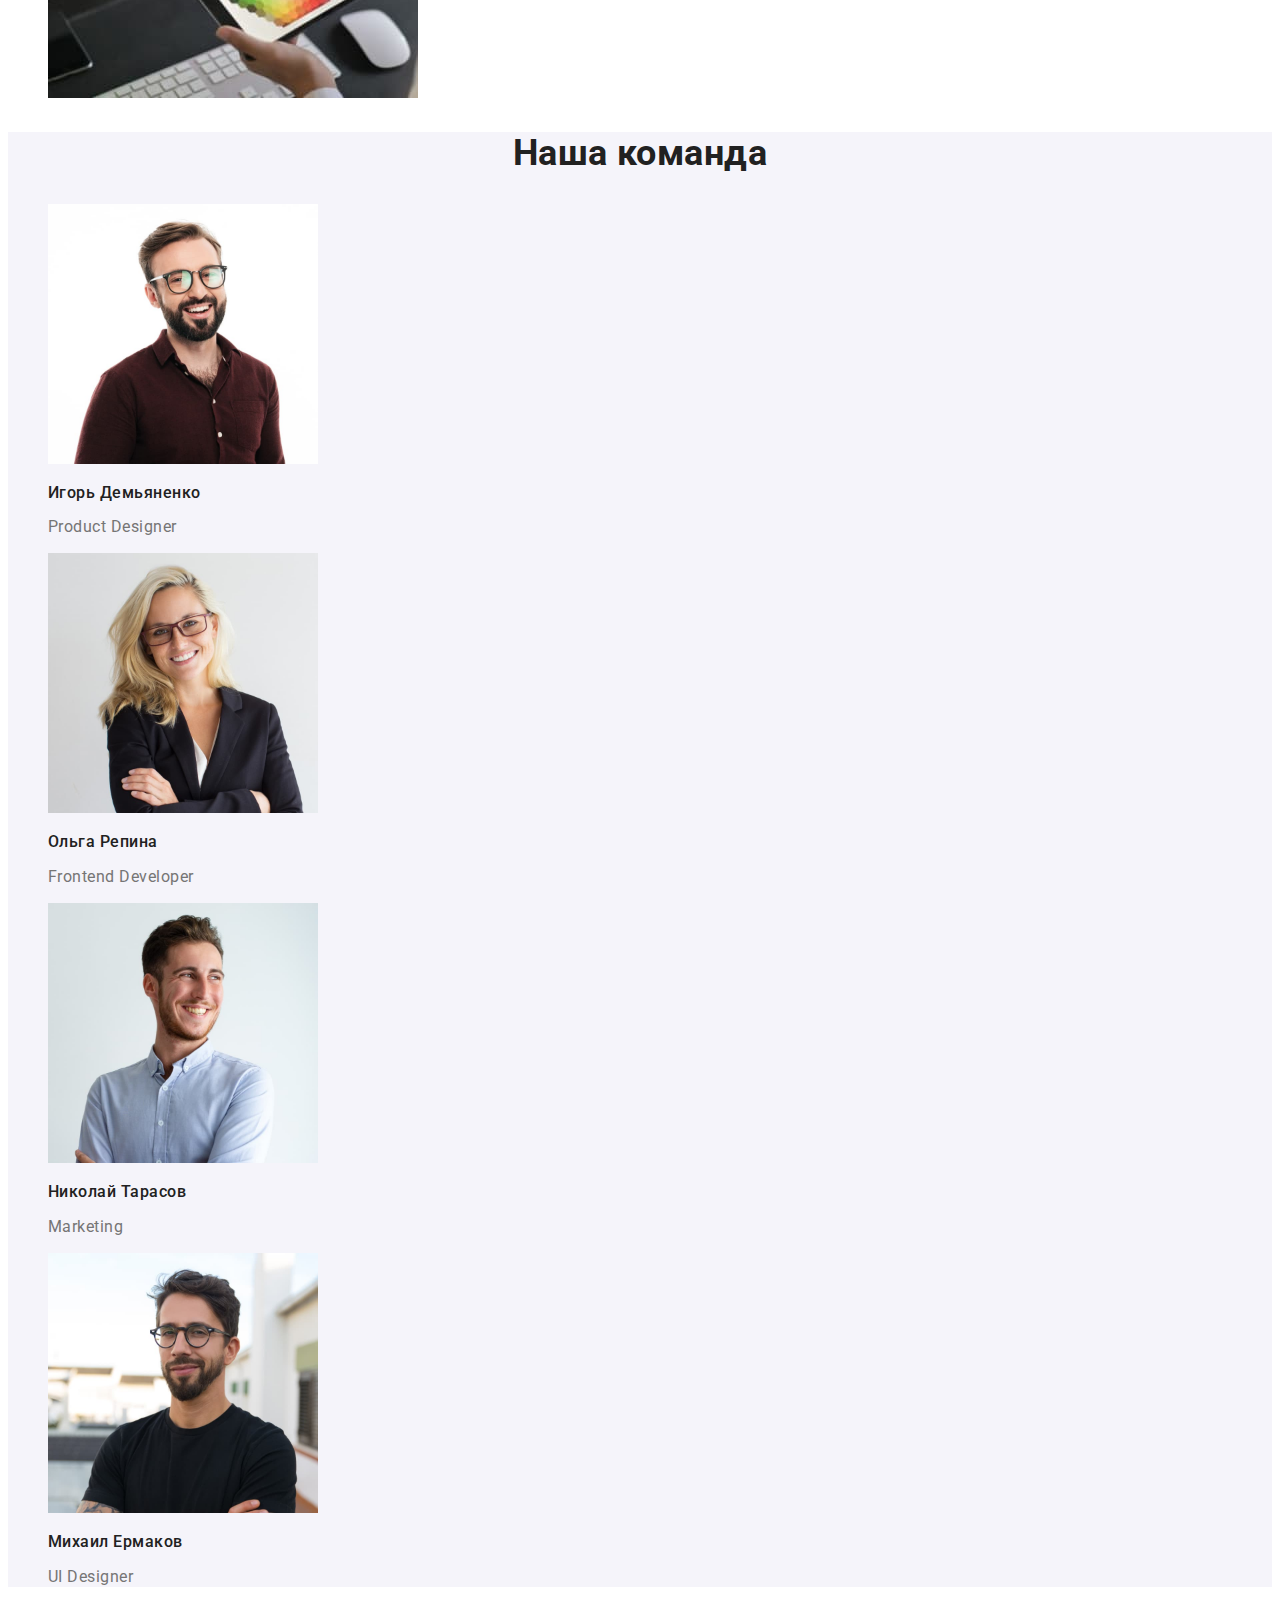
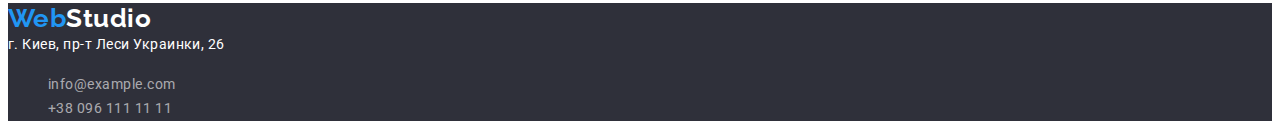
==== commit 83a17941: "стилизирует шрифты index.html" ====
--- a/index.html
+++ b/index.html
@@ -5,6 +5,12 @@
     <meta http-equiv="X-UA-Compatible" content="IE=edge" />
     <meta name="viewport" content="width=device-width, initial-scale=1.0" />
     <title>Студия</title>
+    <link rel="preconnect" href="https://fonts.googleapis.com" />
+    <link rel="preconnect" href="https://fonts.gstatic.com" crossorigin />
+    <link
+      href="https://fonts.googleapis.com/css2?family=Raleway:wght@700&family=Roboto:wght@400;500;700;900&display=swap"
+      rel="stylesheet"
+    />
     <link rel="stylesheet" href="./css/styles.css" />
   </head>
   <body>
@@ -27,7 +33,7 @@
 
     <main class="page-main">
       <!--Hero-->
-      <section>
+      <section class="hero">
         <h1 class="hero-title">
           Эффективные решения <br />
           для вашего бизнеса
--- a/css/styles.css
+++ b/css/styles.css
@@ -8,112 +8,206 @@
   --primary-color-text: #757575;
   --secondary-color-text: #212121;
   --accent: #2196f3;
-  --primary-background-color: #ffffff;
+  --white-color: #ffffff;
   --secondary-background-color: #f5f4fa;
 }
+
 body {
   background-color: var(--primary-background-color);
   color: var(--primary-color-text);
+
+  font-family: 'Roboto', sans-serif;
+  letter-spacing: 0.03em;
+}
+
+/* list */
+.list {
+  list-style: none;
+}
+
+/* Header */
+.header-nav .link {
+  color: var(--secondary-color-text);
+  text-decoration: none;
+
+  font-weight: 500;
+  font-size: 14px;
+  line-height: 1.14;
+  letter-spacing: 0.02em;
+}
+
+.header-nav .link:hover,
+.header-nav .link:focus {
+  color: var(--accent);
+}
+
+.header-nav .link.current {
+  color: var(--accent);
+}
+
+.header-conn .link {
+  color: inherit;
+  text-decoration: none;
+
+  font-weight: 500;
+  font-size: 14px;
+  line-height: 1.14;
+  letter-spacing: 0.02em;
+}
+
+.header-conn .link:hover,
+.header-conn .link:focus {
+  color: var(--accent);
 }
 
 /* header logo */
 .logo-header {
   color: #000000;
   text-decoration: none;
-}
+
+  font-family: 'Raleway', sans-serif;
+  font-weight: 700;
+  font-size: 26px;
+  line-height: 1.19;
+}
+
 .logo-web {
   color: var(--accent);
 }
+
 /* footer */
 .page-footer {
   background-color: #2f303a;
 }
+
 .logo-footer {
-  color: var(--primary-background-color);
-  text-decoration: none;
-}
+  color: var(--white-color);
+  text-decoration: none;
+
+  font-family: 'Raleway', sans-serif;
+  font-weight: 700;
+  font-size: 26px;
+  line-height: 1.19;
+}
+
 .footer-conn .link {
   color: rgba(255, 255, 255, 0.6);
   text-decoration: none;
-}
+
+  font-size: 14px;
+  line-height: 1.71;
+}
+
 .footer-conn .link:hover,
 .footer-conn .link:focus {
   color: var(--accent);
 }
+
 .address {
-  color: var(--primary-background-color);
-}
-
-/* list */
-.list {
-  list-style: none;
-}
-.header-nav .link {
-  color: var(--secondary-color-text);
-  text-decoration: none;
-}
-.header-nav .link:hover,
-.header-nav .link:focus {
-  color: var(--accent);
-}
-.header-nav .link.current {
-  color: var(--accent);
-}
-.header-conn .link {
-  color: var(--primary-color-text);
-  text-decoration: none;
-}
-.header-conn .link:hover,
-.header-conn .link:focus {
-  color: var(--accent);
+  color: var(--white-color);
+
+  font-style: normal;
+  font-size: 14px;
+  line-height: 1.71;
 }
 
 /* hero */
+.hero {
+  background-color: #2f303a;
+}
+
+.hero-title {
+  color: var(--white-color);
+
+  font-weight: 900;
+  font-size: 44px;
+  line-height: 1.36;
+  text-align: center;
+  letter-spacing: 0.06em;
+  text-transform: uppercase;
+}
+
 .hero-button {
-  color: var(--primary-background-color);
+  color: var(--white-color);
   background-color: var(--accent);
+  cursor: pointer;
+
+  font-family: Roboto;
+  font-style: normal;
+  font-weight: 700;
+  font-size: 16px;
+  line-height: 1.87;
+
+  /* align-items: center;
+  text-align: center; */
+  letter-spacing: 0.06em;
 }
 
 /* Features */
 .features-title {
   color: var(--secondary-color-text);
-}
+
+  font-weight: 700;
+  font-size: 14px;
+  line-height: 1.14;
+  text-transform: uppercase;
+}
+
 .features-text {
-  color: var(--primary-color-text);
+  font-size: 14px;
+  line-height: 1.71;
 }
 
 /* What are we doing */
 .working-direction {
   color: var(--secondary-color-text);
+
+  font-weight: 700;
+  font-size: 36px;
+  line-height: 1.17;
+  text-align: center;
 }
 
 /* Team */
 .our-team {
   background-color: var(--secondary-background-color);
 }
+
 .team {
   color: var(--secondary-color-text);
-}
+
+  font-weight: 700;
+  font-size: 36px;
+  line-height: 1.17;
+  text-align: center;
+}
+
 .team-name {
   color: var(--secondary-color-text);
-}
+
+  font-weight: 500;
+  font-size: 16px;
+  line-height: 1.18;
+}
+
 .team-speciality {
-  color: var(--primary-color-text);
+  font-size: 16px;
+  line-height: 1.18;
 }
 
 /* page portfolio */
 .buttons-portfolio .filter {
   background-color: var(--secondary-background-color);
   color: var(--secondary-color-text);
-}
+  cursor: pointer;
+}
+
 .buttons-portfolio .filter:hover,
 .buttons-portfolio .filter:focus {
   background-color: var(--accent);
-  color: var(--primary-background-color);
-}
+  color: var(--white-color);
+}
+
 .products-title {
   color: var(--secondary-color-text);
 }
-.products-type {
-  color: var(--primary-color-text);
-}
